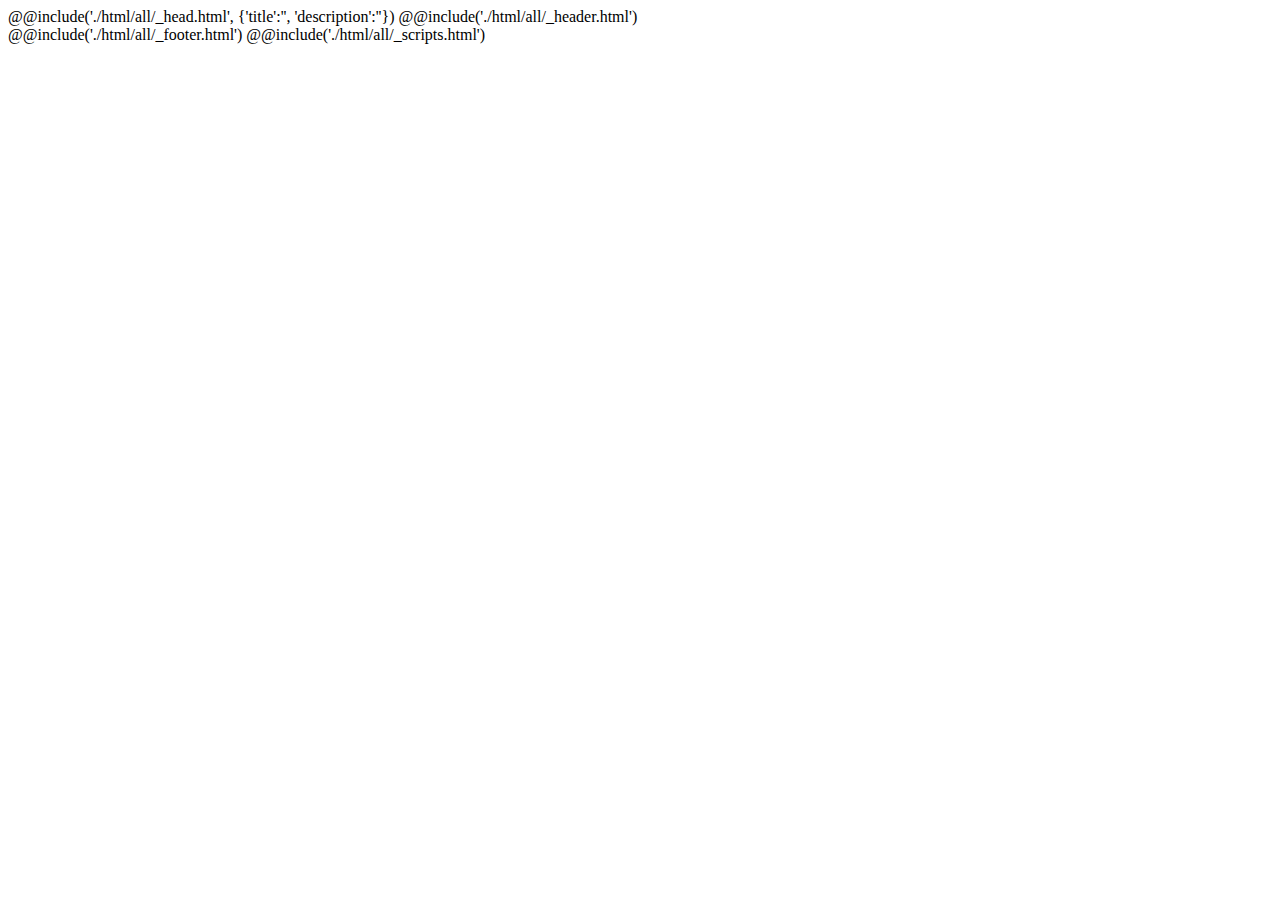
==== #src/index.html @ 0ee63bc6 "add new project" ====
<!DOCTYPE html>
<html lang="en">
@@include('./html/all/_head.html', {'title':'', 'description':''})

<body>
   @@include('./html/all/_header.html')
   <main class="main-wrapper">
   </main>
   @@include('./html/all/_footer.html')
   @@include('./html/all/_scripts.html')
</body>

</html>
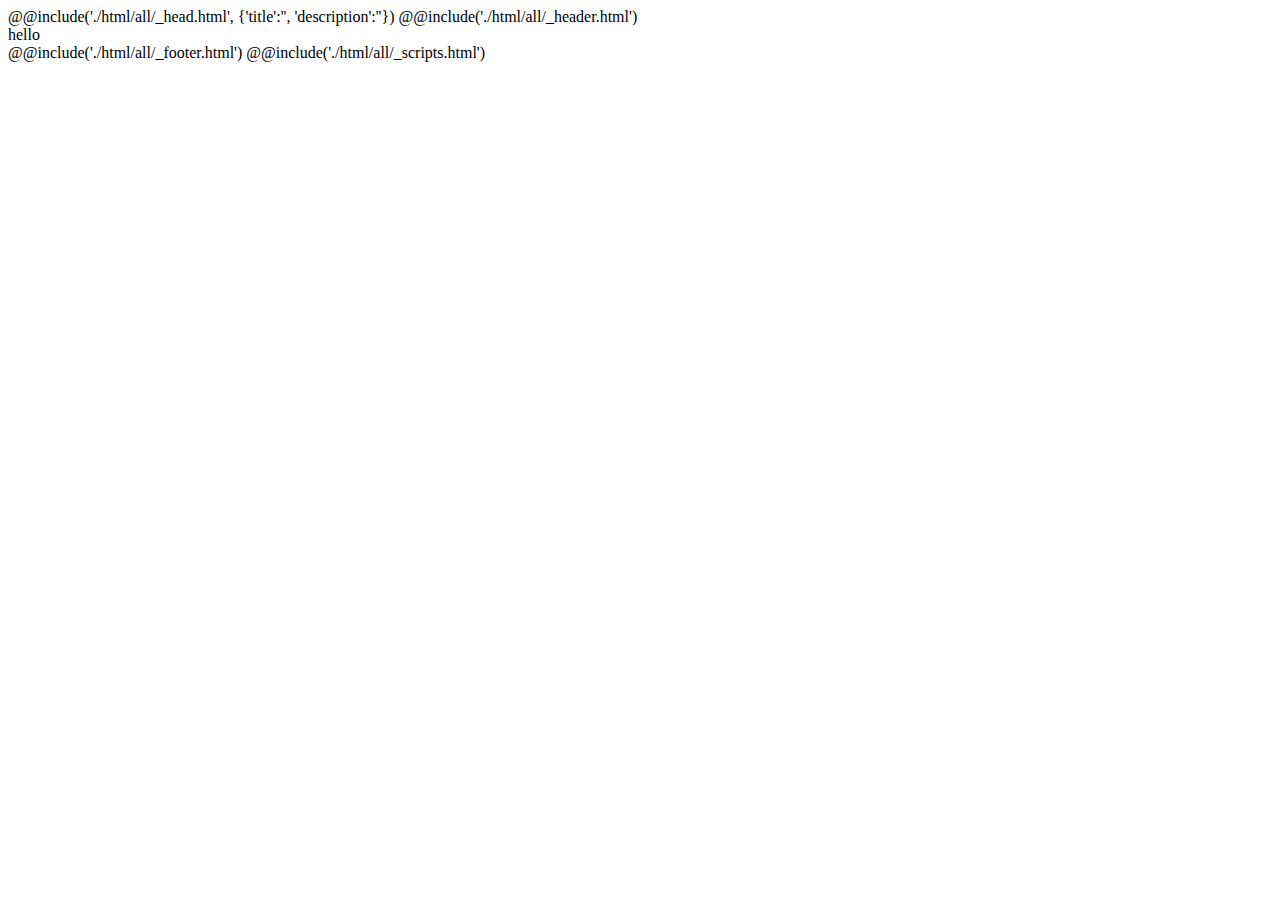
==== commit bc3cdce6: "add new project" ====
--- a/#src/index.html
+++ b/#src/index.html
@@ -5,6 +5,7 @@
 <body>
    @@include('./html/all/_header.html')
    <main class="main-wrapper">
+      hello
    </main>
    @@include('./html/all/_footer.html')
    @@include('./html/all/_scripts.html')
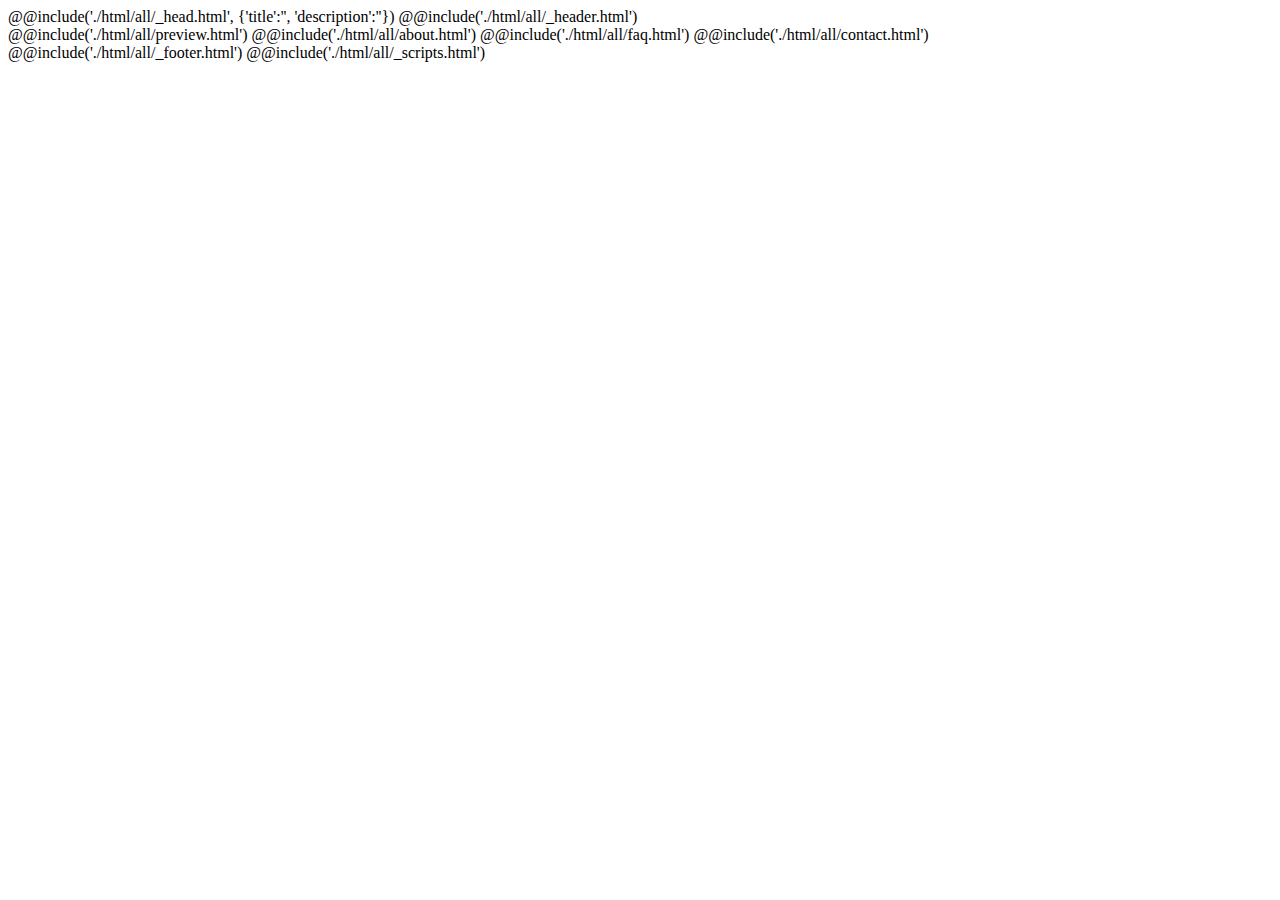
==== commit 2391f32d: "new file" ====
--- a/#src/index.html
+++ b/#src/index.html
@@ -5,7 +5,10 @@
 <body>
    @@include('./html/all/_header.html')
    <main class="main-wrapper">
-      hello
+      @@include('./html/all/preview.html')
+      @@include('./html/all/about.html')
+      @@include('./html/all/faq.html')
+      @@include('./html/all/contact.html')
    </main>
    @@include('./html/all/_footer.html')
    @@include('./html/all/_scripts.html')
